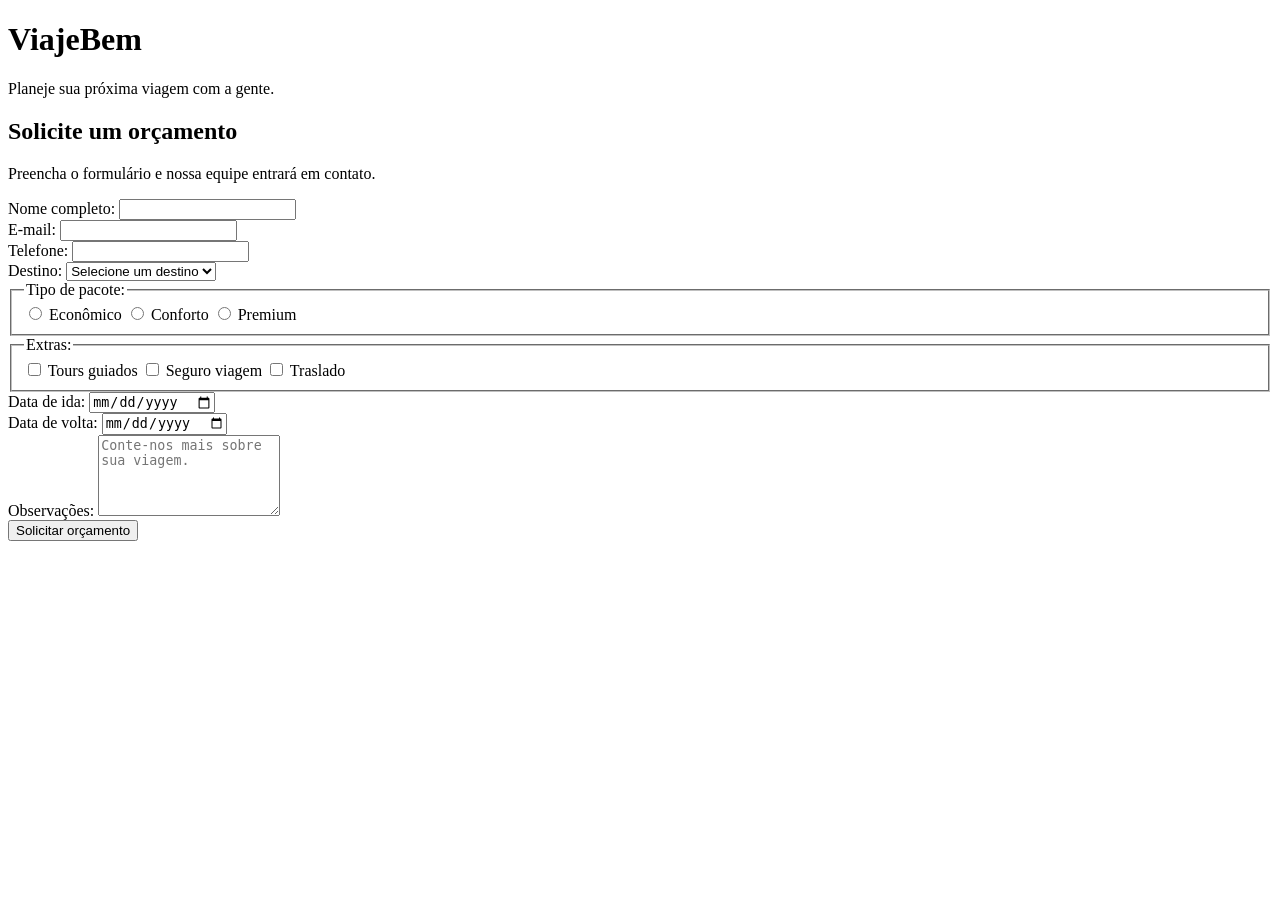
==== viajebem/index.html @ af448b92 "add exemplo exercicio 1 viaje bem" ====
<!doctype html>
<html lang="pt-BR">
  <head>
    <meta charset="UTF-8" />
    <meta name="viewport" content="width=device-width, initial-scale=1.0" />
    <title>Solicite seu orçamento | ViajeBem</title>
  </head>
  <body>
    <div>
      <h1>ViajeBem</h1>
      <p>Planeje sua próxima viagem com a gente.</p>
    </div>

    <div>
      <h2>Solicite um orçamento</h2>
      <p>Preencha o formulário e nossa equipe entrará em contato.</p>

      <form action="#" method="post">
        <div>
          <label for="nome">Nome completo:</label>
          <input
            type="text"
            id="nome"
            name="nome"
            autocomplete="name"
            required
          />
        </div>

        <div>
          <label for="email">E-mail:</label>
          <input
            type="email"
            id="email"
            name="email"
            autocomplete="email"
            required
          />
        </div>

        <div>
          <label for="telefone">Telefone:</label>
          <input
            type="tel"
            id="telefone"
            name="telefone"
            autocomplete="tel"
            required
          />
        </div>

        <div>
          <label for="destino">Destino:</label>
          <select id="destino" name="destino" required>
            <option value="">Selecione um destino</option>
            <option value="cancun">Cancún</option>
            <option value="fortaleza">Fortaleza</option>
            <option value="natal">Natal</option>
            <option value="nova-york">Nova York</option>
            <option value="miami">Miami</option>
            <option value="paris">Paris</option>
            <option value="toquio">Tóquio</option>
          </select>
        </div>

        <fieldset>
          <legend>Tipo de pacote:</legend>

          <label>
            <input type="radio" name="pacote" value="economico" required />
            Econômico
          </label>

          <label>
            <input type="radio" name="pacote" value="conforto" />
            Conforto
          </label>

          <label>
            <input type="radio" name="pacote" value="premium" />
            Premium
          </label>
        </fieldset>

        <fieldset>
          <legend>Extras:</legend>

          <label>
            <input type="checkbox" name="extras" value="tours-guiados" />
            Tours guiados
          </label>

          <label>
            <input type="checkbox" name="extras" value="seguro-viagem" />
            Seguro viagem
          </label>

          <label>
            <input type="checkbox" name="extras" value="traslado" />
            Traslado
          </label>
        </fieldset>

        <div>
          <label for="data-ida">Data de ida:</label>
          <input type="date" id="data-ida" name="data-ida" required />
        </div>

        <div>
          <label for="data-volta">Data de volta:</label>
          <input type="date" id="data-volta" name="data-volta" required />
        </div>

        <div>
          <label for="observacoes">Observações:</label>
          <textarea
            id="observacoes"
            name="observacoes"
            rows="5"
            placeholder="Conte-nos mais sobre sua viagem."
          ></textarea>
        </div>

        <button type="submit">Solicitar orçamento</button>
      </form>
    </div>
  </body>
</html>
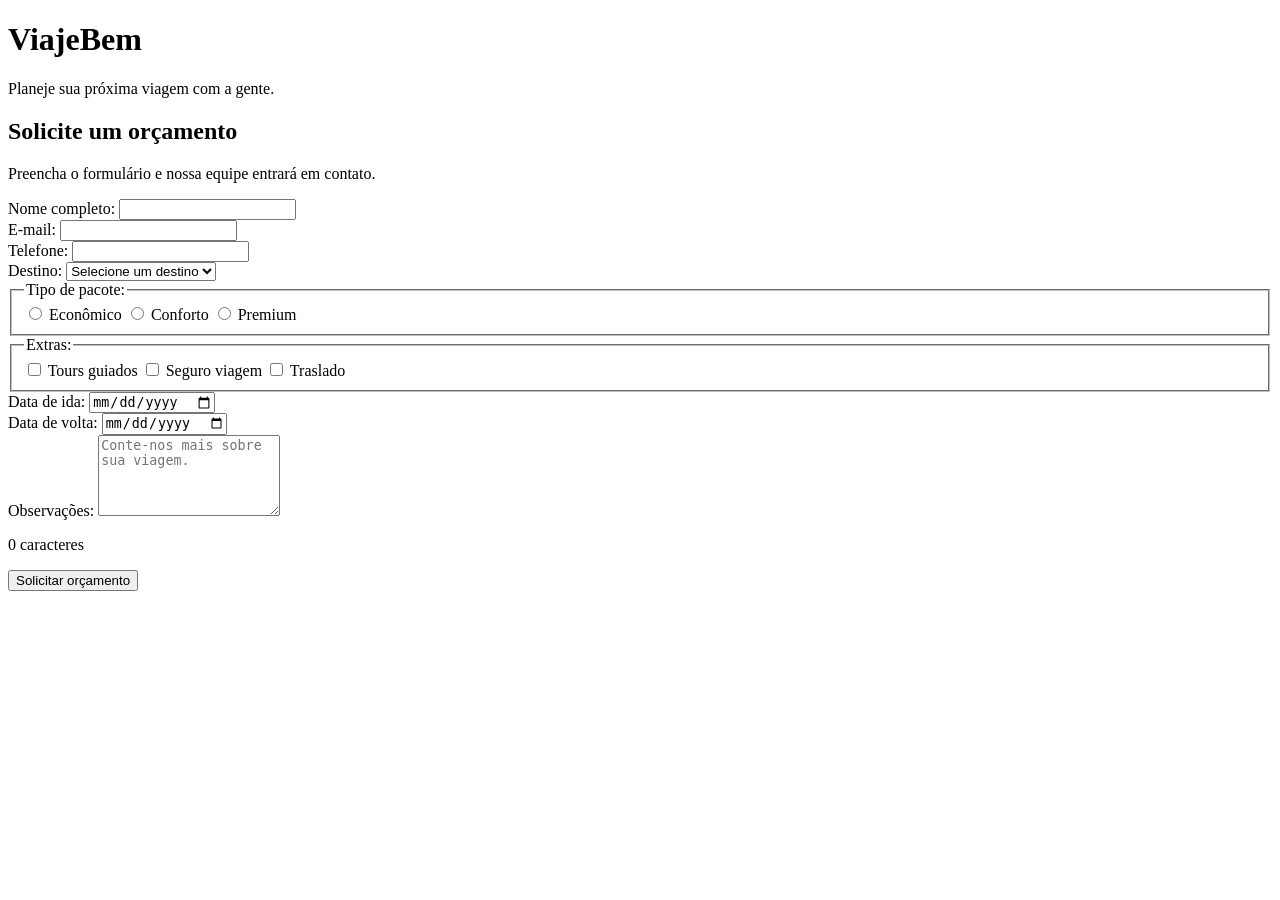
==== commit 14b1bc45: "add ex3 - validacao" ====
--- a/viajebem/index.html
+++ b/viajebem/index.html
@@ -3,6 +3,8 @@
   <head>
     <meta charset="UTF-8" />
     <meta name="viewport" content="width=device-width, initial-scale=1.0" />
+    <script src="script.js" defer></script>
+    <link rel="stylesheet" href="estilos.css" />
     <title>Solicite seu orçamento | ViajeBem</title>
   </head>
   <body>
@@ -15,7 +17,7 @@
       <h2>Solicite um orçamento</h2>
       <p>Preencha o formulário e nossa equipe entrará em contato.</p>
 
-      <form action="#" method="post">
+      <form id="form-orcamento" action="#" method="post">
         <div>
           <label for="nome">Nome completo:</label>
           <input
@@ -47,6 +49,7 @@
             autocomplete="tel"
             required
           />
+          <span id="erro-telefone" class="mensagem"></span>
         </div>
 
         <div>
@@ -67,7 +70,7 @@
           <legend>Tipo de pacote:</legend>
 
           <label>
-            <input type="radio" name="pacote" value="economico" required />
+            <input type="radio" name="pacote" value="economico" />
             Econômico
           </label>
 
@@ -81,6 +84,7 @@
             Premium
           </label>
         </fieldset>
+        <span id="erro-pacote" class="mensagem"></span>
 
         <fieldset>
           <legend>Extras:</legend>
@@ -119,10 +123,14 @@
             rows="5"
             placeholder="Conte-nos mais sobre sua viagem."
           ></textarea>
+          <p id="contador">0 caracteres</p>
         </div>
 
         <button type="submit">Solicitar orçamento</button>
       </form>
+
+      <p id="mensagem-resultado" class="mensagem"></p>
+      <div id="resumo"></div>
     </div>
   </body>
 </html>
--- a/viajebem/estilos.css
+++ b/viajebem/estilos.css
@@ -0,0 +1,10 @@
+.erro {
+  color: red;
+}
+
+.sucesso {
+  color: green;
+}
+.campo-vazio {
+  border: 2px solid red;
+}
